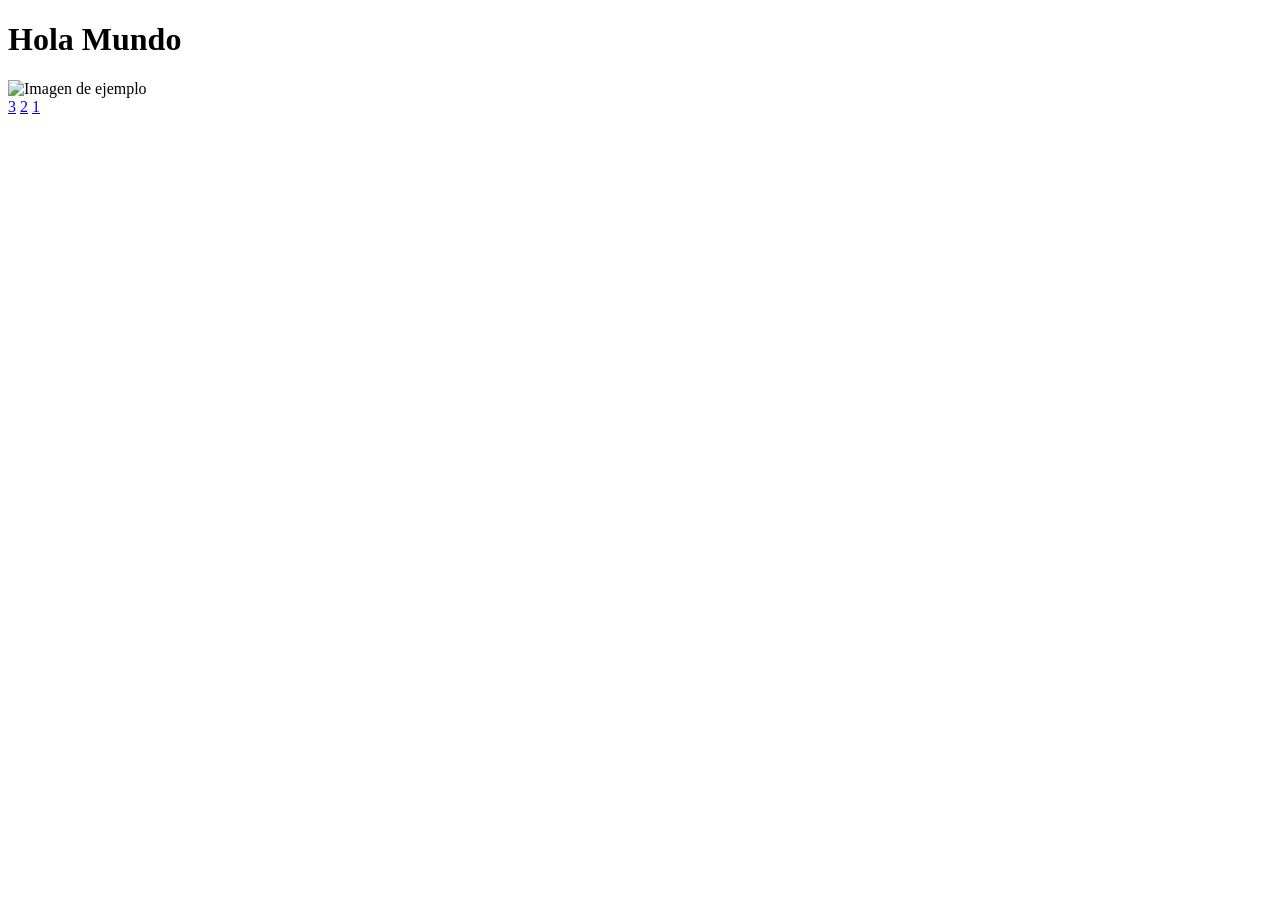
==== index.html @ b539e49b "1900318-RACC" ====
<!DOCTYPE html>
<html lang="es">
<head>
    <meta charset="UTF-8">
    <title>Hola Mundo</title>

    <!-- CSS -->
    <link rel="stylesheet" href="styles.css">
</head>
<body>

    <h1>Hola Mundo</h1>

    <img src="ejemplo.jpg" alt="Imagen de ejemplo">

    <nav>
        <a href="a">3</a>
        <a href="b">2</a>
        <a href="c">1</a>
    </nav>

</body>
</html>
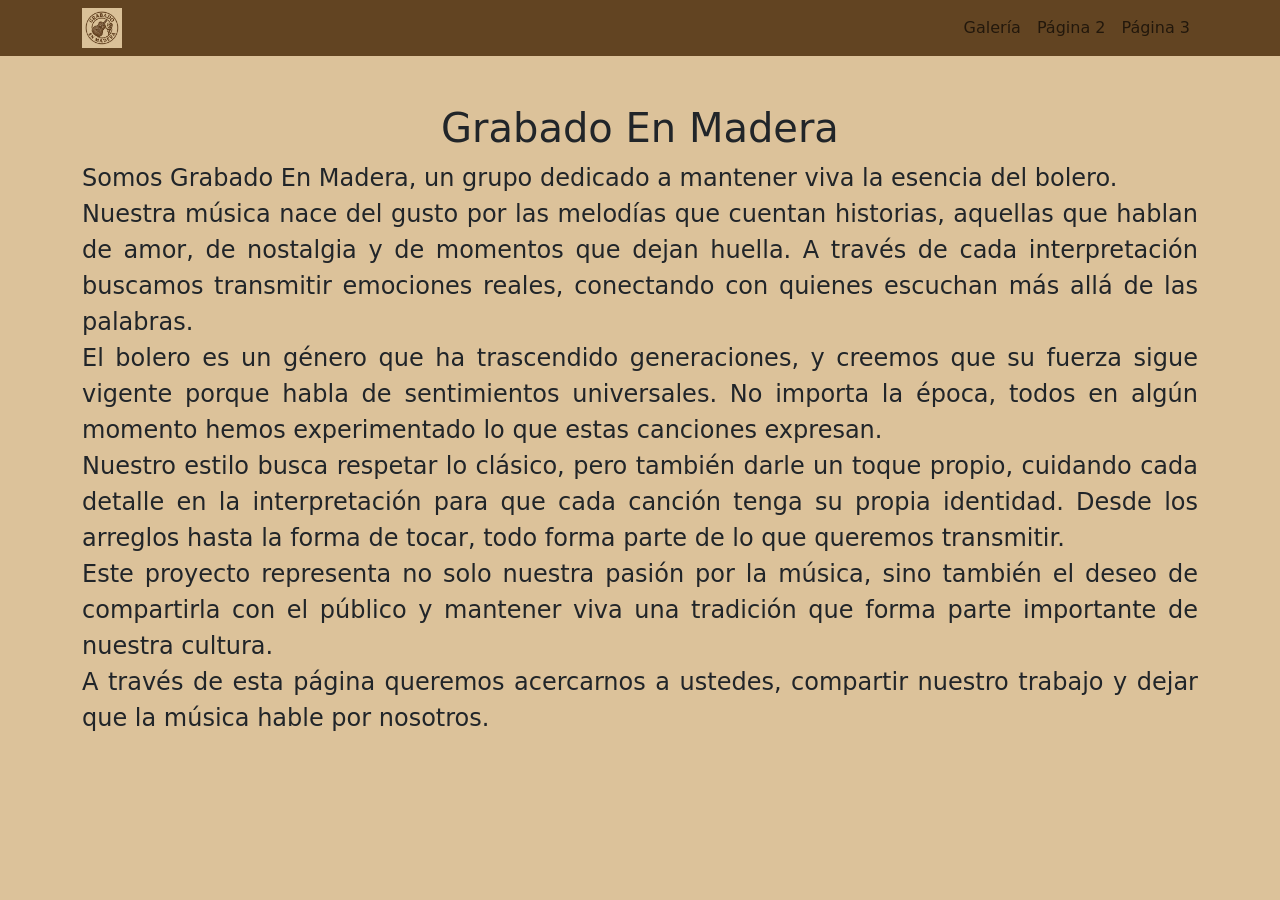
==== commit e7e884d7: "subiendo todo" ====
--- a/index.html
+++ b/index.html
@@ -1,23 +1,61 @@
 <!DOCTYPE html>
 <html lang="es">
 <head>
-    <meta charset="UTF-8">
-    <title>Hola Mundo</title>
+  <meta charset="UTF-8">
+  <title>Mi Banda</title>
+  <meta name="viewport" content="width=device-width, initial-scale=1">
 
-    <!-- CSS -->
-    <link rel="stylesheet" href="styles.css">
+  <!-- Bootstrap -->
+  <link href="https://cdn.jsdelivr.net/npm/bootstrap@5.3.0/dist/css/bootstrap.min.css" rel="stylesheet">
+  <link href="css/style.css" rel="stylesheet">
 </head>
-<body>
 
-    <h1>Hola Mundo</h1>
+<body >
 
-    <img src="ejemplo.jpg" alt="Imagen de ejemplo">
+<!-- NAVBAR -->
+<nav class="navbar navbar-expand-lg ">
+  <div class="container">
+  <img src="logo.jpg" alt="Logo" width="40" height="40" class="d-inline-block align-text-top">
 
-    <nav>
-        <a href="a">3</a>
-        <a href="b">2</a>
-        <a href="c">1</a>
-    </nav>
+    <button class="navbar-toggler" type="button" data-bs-toggle="collapse" data-bs-target="#menu">
+      <span class="navbar-toggler-icon"></span>
+    </button>
+
+    <div class="collapse navbar-collapse" id="menu">
+      <ul class="navbar-nav ms-auto">
+        <li class="nav-item">
+          <a class="nav-link" href="pagina1.html">Galería</a>
+        </li>
+        <li class="nav-item">
+          <a class="nav-link" href="pagina2.html">Página 2</a>
+        </li>
+        <li class="nav-item">
+          <a class="nav-link" href="pagina3.html">Página 3</a>
+        </li>
+      </ul>
+    </div>
+  </div>
+</nav>
+
+<!-- CONTENIDO PRINCIPAL -->
+<div class="container text-center mt-5">
+  <h1>Grabado En Madera</h1>
+  <p>Somos Grabado En Madera, un grupo dedicado a mantener viva la esencia del bolero.
+  <br>
+  Nuestra música nace del gusto por las melodías que cuentan historias, aquellas que hablan de amor, de nostalgia y de momentos que dejan huella. A través de cada interpretación buscamos transmitir emociones reales, conectando con quienes escuchan más allá de las palabras.
+  <br>
+  El bolero es un género que ha trascendido generaciones, y creemos que su fuerza sigue vigente porque habla de sentimientos universales. No importa la época, todos en algún momento hemos experimentado lo que estas canciones expresan.
+  <br>
+  Nuestro estilo busca respetar lo clásico, pero también darle un toque propio, cuidando cada detalle en la interpretación para que cada canción tenga su propia identidad. Desde los arreglos hasta la forma de tocar, todo forma parte de lo que queremos transmitir.
+  <br>
+  Este proyecto representa no solo nuestra pasión por la música, sino también el deseo de compartirla con el público y mantener viva una tradición que forma parte importante de nuestra cultura.
+  <br>
+  A través de esta página queremos acercarnos a ustedes, compartir nuestro trabajo y dejar que la música hable por nosotros.
+ </p>
+</div>
+
+<!-- Bootstrap JS -->
+<script src="https://cdn.jsdelivr.net/npm/bootstrap@5.3.0/dist/js/bootstrap.bundle.min.js"></script>
 
 </body>
 </html>
--- a/css/style.css
+++ b/css/style.css
@@ -0,0 +1,34 @@
+
+.navbar{
+  background-color: #624422;
+}
+
+body{
+  background-color:#dcc29a ;
+}
+
+p{
+  text-align:justify;
+  font-size: 1.5em;
+}
+
+
+
+/*Galeria*/
+
+.galeria img {
+  width: 100%;
+  height: 250px;
+  object-fit: cover;
+  border-radius: 10px;
+  transition: transform 0.3s;
+}
+
+.galeria img:hover {
+  transform: scale(1.05);
+}
+
+/*pagina 3*/
+ul{
+  list-style: none;
+}
